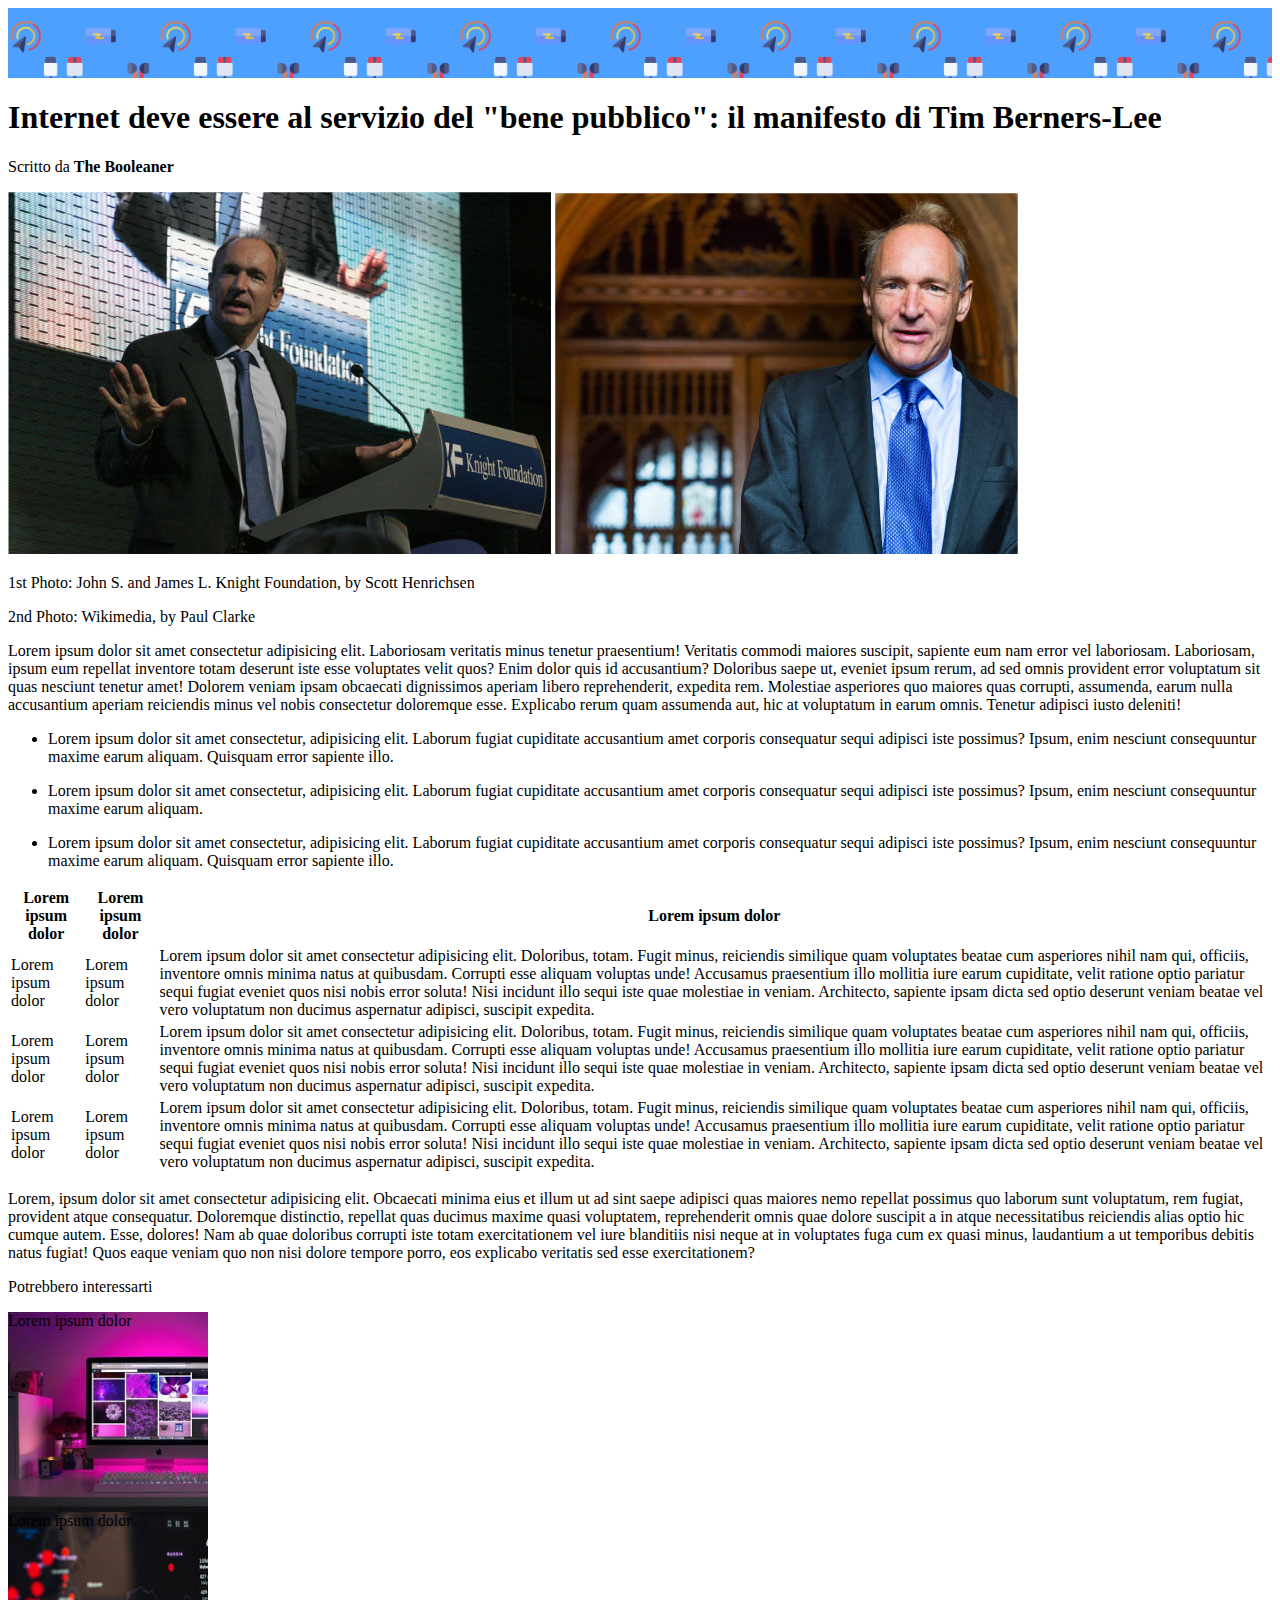
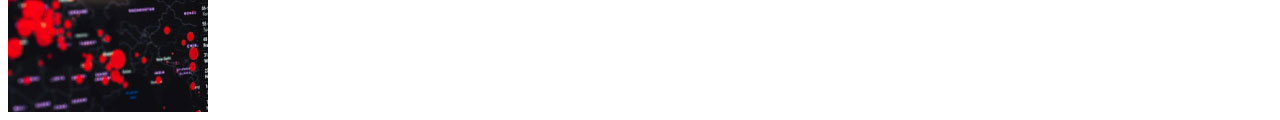
==== index.html @ c409fd41 "first_release-skeleton" ====
<!DOCTYPE html>
<html lang="en">
<head>
    <meta charset="UTF-8">
    <meta http-equiv="X-UA-Compatible" content="IE=edge">
    <meta name="viewport" content="width=device-width, initial-scale=1.0">
    <title>HTML-CSS | Booleaner</title>
    <link rel="stylesheet" href="css/style.css">
</head>
<body>
    <header>
        <div>
            
        </div>
    </header>
    <main>
        <!-- Titolo + autore e data -->
        <div>
            <h1>Internet deve essere al servizio del "bene pubblico": il manifesto di Tim Berners-Lee</h1>
            <p>Scritto da <strong>The Booleaner</strong></p>
        </div>
        <!-- Immagini + descrizioni -->
        <div>
            <img src="img/tim-1.jpg" alt="tim1">
            <img src="img/tim-2.jpg" alt="tim2">
        </div>
        <div>
            <p>1st Photo: John S. and James L. Knight Foundation, by Scott Henrichsen</p>
            <p>2nd Photo: Wikimedia, by Paul Clarke</p>
        </div>
        <section>
            <p>Lorem ipsum dolor sit amet consectetur adipisicing elit. Laboriosam veritatis minus tenetur praesentium! Veritatis commodi maiores suscipit, sapiente eum nam error vel laboriosam. Laboriosam, ipsum eum repellat inventore totam deserunt iste esse voluptates velit quos? Enim dolor quis id accusantium? Doloribus saepe ut, eveniet ipsum rerum, ad sed omnis provident error voluptatum sit quas nesciunt tenetur amet! Dolorem veniam ipsam obcaecati dignissimos aperiam libero reprehenderit, expedita rem. Molestiae asperiores quo maiores quas corrupti, assumenda, earum nulla accusantium aperiam reiciendis minus vel nobis consectetur doloremque esse. Explicabo rerum quam assumenda aut, hic at voluptatum in earum omnis. Tenetur adipisci iusto deleniti!</p>
        </section>
        <section>
            <ul>
                <li>
                    <p>Lorem ipsum dolor sit amet consectetur, adipisicing elit. Laborum fugiat cupiditate accusantium amet corporis consequatur sequi adipisci iste possimus? Ipsum, enim nesciunt consequuntur maxime earum aliquam. Quisquam error sapiente illo.</p>
                </li>
                <li>
                    <p>Lorem ipsum dolor sit amet consectetur, adipisicing elit. Laborum fugiat cupiditate accusantium amet corporis consequatur sequi adipisci iste possimus? Ipsum, enim nesciunt consequuntur maxime earum aliquam.</p>
                </li>
                <li>
                    <p>Lorem ipsum dolor sit amet consectetur, adipisicing elit. Laborum fugiat cupiditate accusantium amet corporis consequatur sequi adipisci iste possimus? Ipsum, enim nesciunt consequuntur maxime earum aliquam. Quisquam error sapiente illo.</p>
                </li>
            </ul>
        </section>
        <!-- Tabella + descrizione-->
        <section>
            <Table>
                <thead>
                    <tr>
                        <th>Lorem ipsum dolor</th>
                        <th>Lorem ipsum dolor</th>
                        <th>Lorem ipsum dolor</th>
                    </tr>
                </thead>
                <tbody>
                    <tr>
                        <td>Lorem ipsum dolor</td>
                        <td>Lorem ipsum dolor</td>
                        <td>Lorem ipsum dolor sit amet consectetur adipisicing elit. Doloribus, totam. Fugit minus, reiciendis similique quam voluptates beatae cum asperiores nihil nam qui, officiis, inventore omnis minima natus at quibusdam. Corrupti esse aliquam voluptas unde! Accusamus praesentium illo mollitia iure earum cupiditate, velit ratione optio pariatur sequi fugiat eveniet quos nisi nobis error soluta! Nisi incidunt illo sequi iste quae molestiae in veniam. Architecto, sapiente ipsam dicta sed optio deserunt veniam beatae vel vero voluptatum non ducimus aspernatur adipisci, suscipit expedita.</td>
                    </tr>
                    <tr>
                        <td>Lorem ipsum dolor</td>
                        <td>Lorem ipsum dolor</td>
                        <td>Lorem ipsum dolor sit amet consectetur adipisicing elit. Doloribus, totam. Fugit minus, reiciendis similique quam voluptates beatae cum asperiores nihil nam qui, officiis, inventore omnis minima natus at quibusdam. Corrupti esse aliquam voluptas unde! Accusamus praesentium illo mollitia iure earum cupiditate, velit ratione optio pariatur sequi fugiat eveniet quos nisi nobis error soluta! Nisi incidunt illo sequi iste quae molestiae in veniam. Architecto, sapiente ipsam dicta sed optio deserunt veniam beatae vel vero voluptatum non ducimus aspernatur adipisci, suscipit expedita.</td>
                    </tr>
                    <tr>
                        <td>Lorem ipsum dolor</td>
                        <td>Lorem ipsum dolor</td>
                        <td>Lorem ipsum dolor sit amet consectetur adipisicing elit. Doloribus, totam. Fugit minus, reiciendis similique quam voluptates beatae cum asperiores nihil nam qui, officiis, inventore omnis minima natus at quibusdam. Corrupti esse aliquam voluptas unde! Accusamus praesentium illo mollitia iure earum cupiditate, velit ratione optio pariatur sequi fugiat eveniet quos nisi nobis error soluta! Nisi incidunt illo sequi iste quae molestiae in veniam. Architecto, sapiente ipsam dicta sed optio deserunt veniam beatae vel vero voluptatum non ducimus aspernatur adipisci, suscipit expedita.</td>
                    </tr>
                </tbody>
            </Table>
            <section>
                <p>Lorem, ipsum dolor sit amet consectetur adipisicing elit. Obcaecati minima eius et illum ut ad sint saepe adipisci quas maiores nemo repellat possimus quo laborum sunt voluptatum, rem fugiat, provident atque consequatur. Doloremque distinctio, repellat quas ducimus maxime quasi voluptatem, reprehenderit omnis quae dolore suscipit a in atque necessitatibus reiciendis alias optio hic cumque autem. Esse, dolores! Nam ab quae doloribus corrupti iste totam exercitationem vel iure blanditiis nisi neque at in voluptates fuga cum ex quasi minus, laudantium a ut temporibus debitis natus fugiat! Quos eaque veniam quo non nisi dolore tempore porro, eos explicabo veritatis sed esse exercitationem?</p>
            </section>
        </section>
    </main>
    <footer>
        <!-- Immagini Correlate -->
        <p>Potrebbero interessarti</p>
        <div class="related1">Lorem ipsum dolor</div>
        <div class="related2">Lorem ipsum dolor</div>
    </footer>
</body>
</html>
---- css/style.css ----
header{
    height: 70px;
    background-image: url(../img/pattern.png);
    background-size: 300px;
    background-color: rgb(78, 160, 255)
}

footer{
    width: 200px;
}

.related1{
    background-image: url(../img/monitor.jpg);
    height: 200px;
}
.related2{
    background-image: url(../img/graph.jpg);
    height: 200px;
}
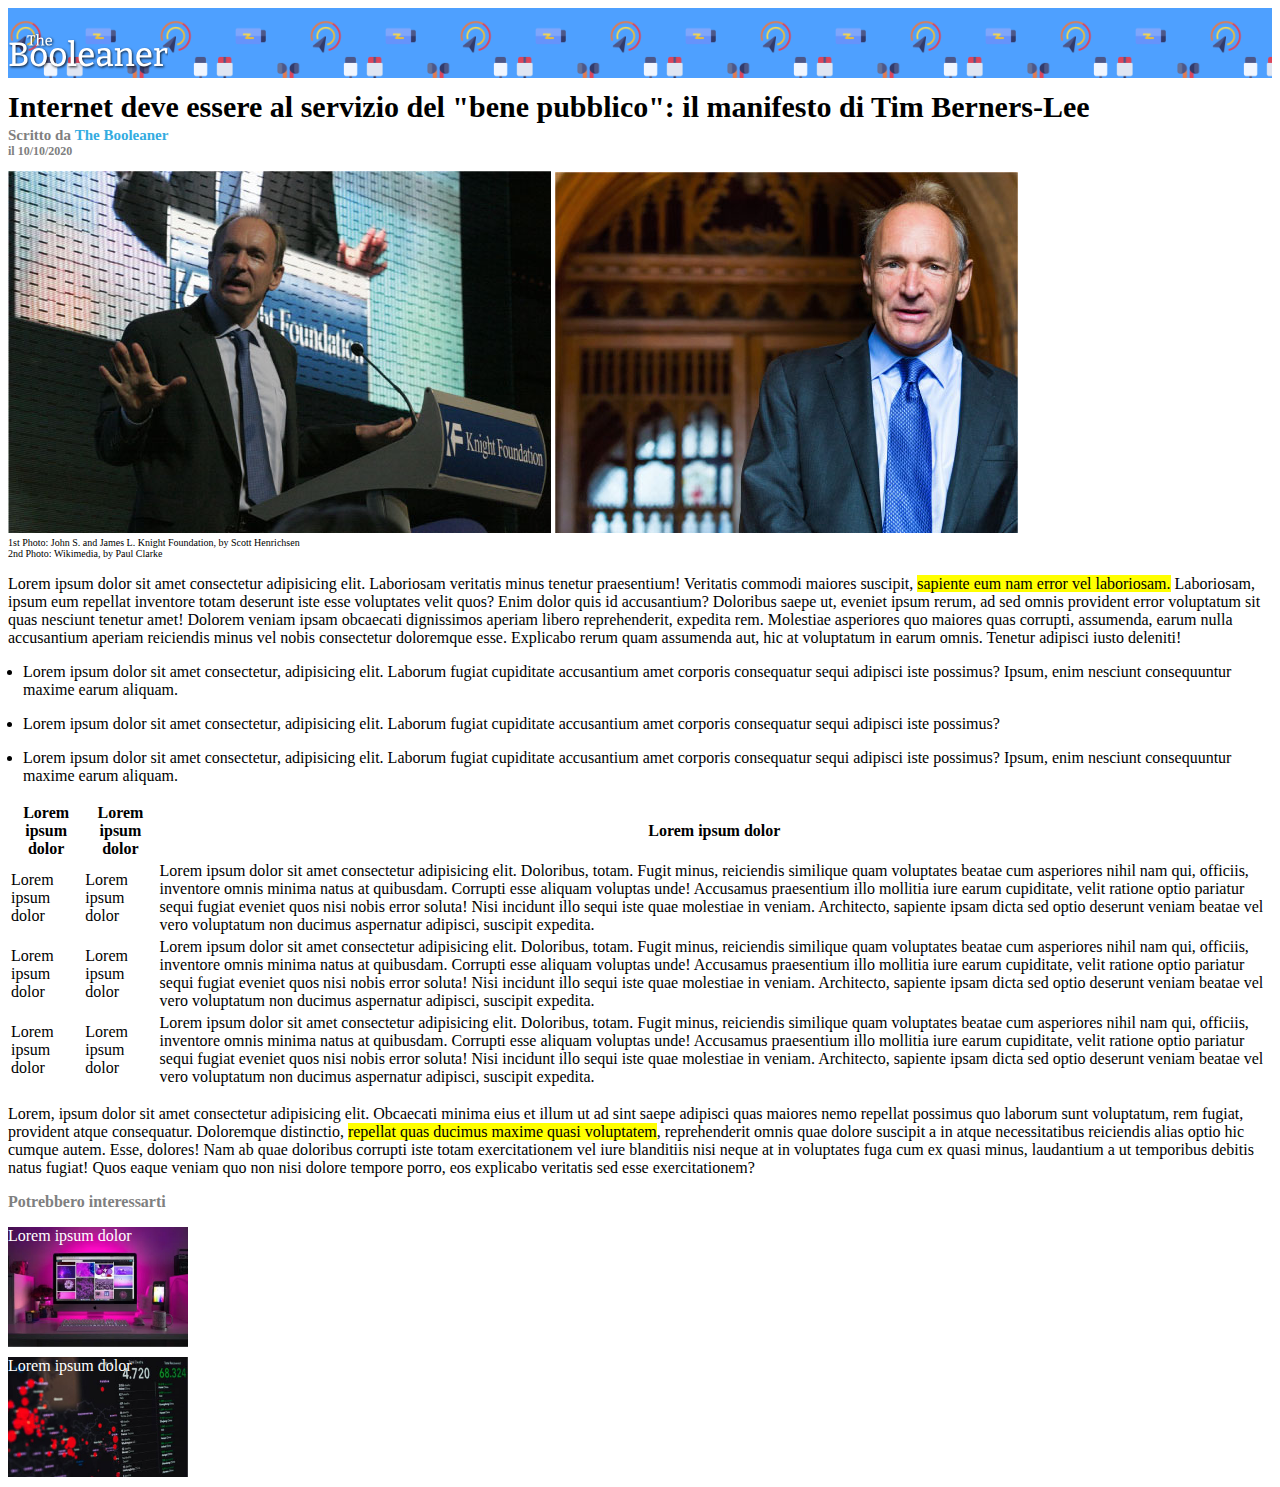
==== commit 7a8a3f0f: "2nd_release" ====
--- a/index.html
+++ b/index.html
@@ -9,38 +9,37 @@
 </head>
 <body>
     <header>
-        <div>
-            
-        </div>
+        <img id="img-logo" src="img/logo.svg" alt="img-logo">
     </header>
     <main>
         <!-- Titolo + autore e data -->
-        <div>
-            <h1>Internet deve essere al servizio del "bene pubblico": il manifesto di Tim Berners-Lee</h1>
-            <p>Scritto da <strong>The Booleaner</strong></p>
+        <h1 id="titolo-principale">Internet deve essere al servizio del "bene pubblico": il manifesto di Tim Berners-Lee</h1>
+        <div class="author">
+            <span id="author-description"><strong>Scritto da</strong> </span><span id="author-name"><strong> The Booleaner</strong> </span>
         </div>
+        <div id="date"><strong>il 10/10/2020</strong></div>
         <!-- Immagini + descrizioni -->
         <div>
             <img src="img/tim-1.jpg" alt="tim1">
             <img src="img/tim-2.jpg" alt="tim2">
         </div>
         <div>
-            <p>1st Photo: John S. and James L. Knight Foundation, by Scott Henrichsen</p>
-            <p>2nd Photo: Wikimedia, by Paul Clarke</p>
+            <p class="photo-author">1st Photo: John S. and James L. Knight Foundation, by Scott Henrichsen</p>
+            <p class="photo-author">2nd Photo: Wikimedia, by Paul Clarke</p>
         </div>
         <section>
-            <p>Lorem ipsum dolor sit amet consectetur adipisicing elit. Laboriosam veritatis minus tenetur praesentium! Veritatis commodi maiores suscipit, sapiente eum nam error vel laboriosam. Laboriosam, ipsum eum repellat inventore totam deserunt iste esse voluptates velit quos? Enim dolor quis id accusantium? Doloribus saepe ut, eveniet ipsum rerum, ad sed omnis provident error voluptatum sit quas nesciunt tenetur amet! Dolorem veniam ipsam obcaecati dignissimos aperiam libero reprehenderit, expedita rem. Molestiae asperiores quo maiores quas corrupti, assumenda, earum nulla accusantium aperiam reiciendis minus vel nobis consectetur doloremque esse. Explicabo rerum quam assumenda aut, hic at voluptatum in earum omnis. Tenetur adipisci iusto deleniti!</p>
+            <p>Lorem ipsum dolor sit amet consectetur adipisicing elit. Laboriosam veritatis minus tenetur praesentium! Veritatis commodi maiores suscipit, <span class="highlighter">sapiente eum nam error vel laboriosam.</span>  Laboriosam, ipsum eum repellat inventore totam deserunt iste esse voluptates velit quos? Enim dolor quis id accusantium? Doloribus saepe ut, eveniet ipsum rerum, ad sed omnis provident error voluptatum sit quas nesciunt tenetur amet! Dolorem veniam ipsam obcaecati dignissimos aperiam libero reprehenderit, expedita rem. Molestiae asperiores quo maiores quas corrupti, assumenda, earum nulla accusantium aperiam reiciendis minus vel nobis consectetur doloremque esse. Explicabo rerum quam assumenda aut, hic at voluptatum in earum omnis. Tenetur adipisci iusto deleniti!</p>
         </section>
         <section>
             <ul>
                 <li>
-                    <p>Lorem ipsum dolor sit amet consectetur, adipisicing elit. Laborum fugiat cupiditate accusantium amet corporis consequatur sequi adipisci iste possimus? Ipsum, enim nesciunt consequuntur maxime earum aliquam. Quisquam error sapiente illo.</p>
+                    <p>Lorem ipsum dolor sit amet consectetur, adipisicing elit. Laborum fugiat cupiditate accusantium amet corporis consequatur sequi adipisci iste possimus? Ipsum, enim nesciunt consequuntur maxime earum aliquam.</p>
+                </li>
+                <li>
+                    <p>Lorem ipsum dolor sit amet consectetur, adipisicing elit. Laborum fugiat cupiditate accusantium amet corporis consequatur sequi adipisci iste possimus?</p>
                 </li>
                 <li>
                     <p>Lorem ipsum dolor sit amet consectetur, adipisicing elit. Laborum fugiat cupiditate accusantium amet corporis consequatur sequi adipisci iste possimus? Ipsum, enim nesciunt consequuntur maxime earum aliquam.</p>
-                </li>
-                <li>
-                    <p>Lorem ipsum dolor sit amet consectetur, adipisicing elit. Laborum fugiat cupiditate accusantium amet corporis consequatur sequi adipisci iste possimus? Ipsum, enim nesciunt consequuntur maxime earum aliquam. Quisquam error sapiente illo.</p>
                 </li>
             </ul>
         </section>
@@ -73,13 +72,13 @@
                 </tbody>
             </Table>
             <section>
-                <p>Lorem, ipsum dolor sit amet consectetur adipisicing elit. Obcaecati minima eius et illum ut ad sint saepe adipisci quas maiores nemo repellat possimus quo laborum sunt voluptatum, rem fugiat, provident atque consequatur. Doloremque distinctio, repellat quas ducimus maxime quasi voluptatem, reprehenderit omnis quae dolore suscipit a in atque necessitatibus reiciendis alias optio hic cumque autem. Esse, dolores! Nam ab quae doloribus corrupti iste totam exercitationem vel iure blanditiis nisi neque at in voluptates fuga cum ex quasi minus, laudantium a ut temporibus debitis natus fugiat! Quos eaque veniam quo non nisi dolore tempore porro, eos explicabo veritatis sed esse exercitationem?</p>
+                <p>Lorem, ipsum dolor sit amet consectetur adipisicing elit. Obcaecati minima eius et illum ut ad sint saepe adipisci quas maiores nemo repellat possimus quo laborum sunt voluptatum, rem fugiat, provident atque consequatur. Doloremque distinctio, <span class="highlighter">repellat quas ducimus maxime quasi voluptatem</span>, reprehenderit omnis quae dolore suscipit a in atque necessitatibus reiciendis alias optio hic cumque autem. Esse, dolores! Nam ab quae doloribus corrupti iste totam exercitationem vel iure blanditiis nisi neque at in voluptates fuga cum ex quasi minus, laudantium a ut temporibus debitis natus fugiat! Quos eaque veniam quo non nisi dolore tempore porro, eos explicabo veritatis sed esse exercitationem?</p>
             </section>
         </section>
     </main>
     <footer>
         <!-- Immagini Correlate -->
-        <p>Potrebbero interessarti</p>
+        <p id="suggested"><strong>Potrebbero interessarti</strong></p>
         <div class="related1">Lorem ipsum dolor</div>
         <div class="related2">Lorem ipsum dolor</div>
     </footer>
--- a/css/style.css
+++ b/css/style.css
@@ -2,18 +2,69 @@
     height: 70px;
     background-image: url(../img/pattern.png);
     background-size: 300px;
-    background-color: rgb(78, 160, 255)
+    background-color: rgb(78, 160, 255);
+    
 }
 
 footer{
-    width: 200px;
+    height: 250px;
+}
+
+.photo-author{
+    margin: 0;
+    font-size: 10px;
+}
+
+.author{
+    font-size: 15px;
+}
+
+.highlighter{
+    background-color: yellow;
 }
 
 .related1{
     background-image: url(../img/monitor.jpg);
-    height: 200px;
+    background-repeat: no-repeat;
+    background-size: 180px;
+    height: 130px;
+    color: white;
 }
 .related2{
     background-image: url(../img/graph.jpg);
-    height: 200px;
+    background-repeat: no-repeat;
+    background-size: 180px;
+    height: 130px;
+    color: white;
+}
+
+#img-logo{
+    width: 160px;
+    margin-top: 25px;
+}
+
+#titolo-principale{
+    font-size: 30px;
+    margin-top: 12px;
+    margin-bottom: 3px;
+}
+
+#author-description{
+    color: grey;
+}
+#author-name{
+    color: rgb(52, 172, 225);
+}
+#date{
+    color: grey;
+    margin-bottom: 12px;
+    font-size: 12px;
+}
+
+ul{
+    padding-left: 15px;
+}
+
+#suggested{
+    color: grey;
 }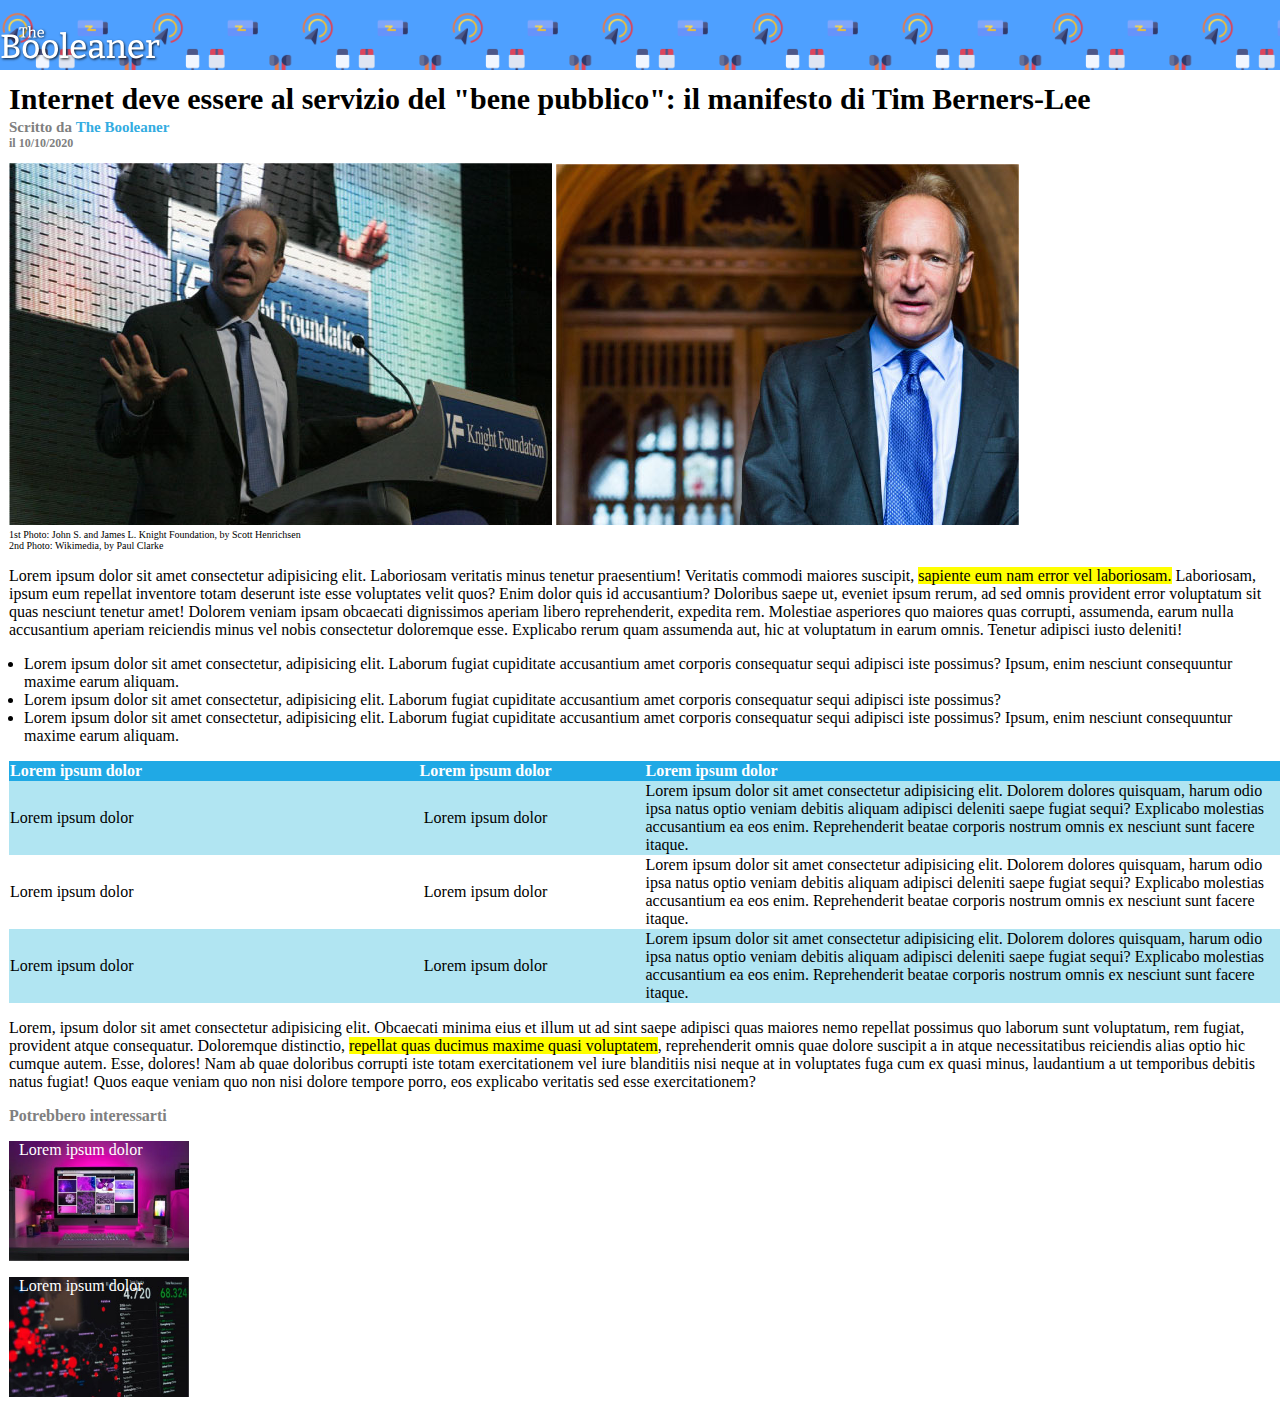
==== commit 93792033: "official_release" ====
--- a/index.html
+++ b/index.html
@@ -48,26 +48,26 @@
             <Table>
                 <thead>
                     <tr>
-                        <th>Lorem ipsum dolor</th>
-                        <th>Lorem ipsum dolor</th>
-                        <th>Lorem ipsum dolor</th>
+                        <th class="left">Lorem ipsum dolor</th>
+                        <th class="center">Lorem ipsum dolor</th>
+                        <th class="right">Lorem ipsum dolor</th>
                     </tr>
                 </thead>
                 <tbody>
-                    <tr>
-                        <td>Lorem ipsum dolor</td>
-                        <td>Lorem ipsum dolor</td>
-                        <td>Lorem ipsum dolor sit amet consectetur adipisicing elit. Doloribus, totam. Fugit minus, reiciendis similique quam voluptates beatae cum asperiores nihil nam qui, officiis, inventore omnis minima natus at quibusdam. Corrupti esse aliquam voluptas unde! Accusamus praesentium illo mollitia iure earum cupiditate, velit ratione optio pariatur sequi fugiat eveniet quos nisi nobis error soluta! Nisi incidunt illo sequi iste quae molestiae in veniam. Architecto, sapiente ipsam dicta sed optio deserunt veniam beatae vel vero voluptatum non ducimus aspernatur adipisci, suscipit expedita.</td>
+                    <tr class="colored">
+                        <td class="left">Lorem ipsum dolor</td>
+                        <td class="center">Lorem ipsum dolor</td>
+                        <td class="right">Lorem ipsum dolor sit amet consectetur adipisicing elit. Dolorem dolores quisquam, harum odio ipsa natus optio veniam debitis aliquam adipisci deleniti saepe fugiat sequi? Explicabo molestias accusantium ea eos enim. Reprehenderit beatae corporis nostrum omnis ex nesciunt sunt facere itaque.</td>
                     </tr>
-                    <tr>
-                        <td>Lorem ipsum dolor</td>
-                        <td>Lorem ipsum dolor</td>
-                        <td>Lorem ipsum dolor sit amet consectetur adipisicing elit. Doloribus, totam. Fugit minus, reiciendis similique quam voluptates beatae cum asperiores nihil nam qui, officiis, inventore omnis minima natus at quibusdam. Corrupti esse aliquam voluptas unde! Accusamus praesentium illo mollitia iure earum cupiditate, velit ratione optio pariatur sequi fugiat eveniet quos nisi nobis error soluta! Nisi incidunt illo sequi iste quae molestiae in veniam. Architecto, sapiente ipsam dicta sed optio deserunt veniam beatae vel vero voluptatum non ducimus aspernatur adipisci, suscipit expedita.</td>
+                    <tr class="uncolored">
+                        <td class="left">Lorem ipsum dolor</td>
+                        <td class="center">Lorem ipsum dolor</td>
+                        <td class="right">Lorem ipsum dolor sit amet consectetur adipisicing elit. Dolorem dolores quisquam, harum odio ipsa natus optio veniam debitis aliquam adipisci deleniti saepe fugiat sequi? Explicabo molestias accusantium ea eos enim. Reprehenderit beatae corporis nostrum omnis ex nesciunt sunt facere itaque.</td>
                     </tr>
-                    <tr>
-                        <td>Lorem ipsum dolor</td>
-                        <td>Lorem ipsum dolor</td>
-                        <td>Lorem ipsum dolor sit amet consectetur adipisicing elit. Doloribus, totam. Fugit minus, reiciendis similique quam voluptates beatae cum asperiores nihil nam qui, officiis, inventore omnis minima natus at quibusdam. Corrupti esse aliquam voluptas unde! Accusamus praesentium illo mollitia iure earum cupiditate, velit ratione optio pariatur sequi fugiat eveniet quos nisi nobis error soluta! Nisi incidunt illo sequi iste quae molestiae in veniam. Architecto, sapiente ipsam dicta sed optio deserunt veniam beatae vel vero voluptatum non ducimus aspernatur adipisci, suscipit expedita.</td>
+                    <tr class="colored">
+                        <td class="left">Lorem ipsum dolor</td>
+                        <td class="center">Lorem ipsum dolor</td>
+                        <td class="right">Lorem ipsum dolor sit amet consectetur adipisicing elit. Dolorem dolores quisquam, harum odio ipsa natus optio veniam debitis aliquam adipisci deleniti saepe fugiat sequi? Explicabo molestias accusantium ea eos enim. Reprehenderit beatae corporis nostrum omnis ex nesciunt sunt facere itaque.</td>
                     </tr>
                 </tbody>
             </Table>
@@ -79,8 +79,12 @@
     <footer>
         <!-- Immagini Correlate -->
         <p id="suggested"><strong>Potrebbero interessarti</strong></p>
-        <div class="related1">Lorem ipsum dolor</div>
-        <div class="related2">Lorem ipsum dolor</div>
+        <div class="related1">   
+            <p class="related-title">Lorem ipsum dolor</p>
+        </div>
+        <div class="related2">
+            <p class="related-title">Lorem ipsum dolor</p>
+        </div>
     </footer>
 </body>
 </html>--- a/css/style.css
+++ b/css/style.css
@@ -1,13 +1,43 @@
+body{
+    font-family:'Times New Roman', Times, serif;
+    margin: 0;
+}
+
 header{
     height: 70px;
     background-image: url(../img/pattern.png);
     background-size: 300px;
     background-color: rgb(78, 160, 255);
-    
+}
+
+main{
+    margin-left: 9px;
 }
 
 footer{
-    height: 250px;
+    margin-left: 9px;
+}
+
+ul{
+    padding-left: 15px;
+}
+
+ul p{
+    padding-left: 0;
+    margin: 0;
+}
+
+table {
+    border-collapse: collapse;
+}
+
+thead{
+    color: white;
+    background-color: rgb(32, 169, 229);
+}
+
+footer{
+    height: 300px;
 }
 
 .photo-author{
@@ -23,19 +53,49 @@
     background-color: yellow;
 }
 
+.colored{
+    background-color: rgb(177, 229, 242);
+    height: fit-content;
+}
+
+.uncolored{
+    background-color: white;
+    height: fit-content;
+}
+
+.left{
+    text-align: left;
+    width: 25%;
+}
+
+.center{
+    text-align: center;
+    width: 25%;
+}
+
+.right{
+    text-align: left;
+    width: 50%;
+}
+
 .related1{
     background-image: url(../img/monitor.jpg);
     background-repeat: no-repeat;
     background-size: 180px;
-    height: 130px;
+    height: 120px;
     color: white;
 }
 .related2{
     background-image: url(../img/graph.jpg);
     background-repeat: no-repeat;
     background-size: 180px;
-    height: 130px;
+    height: 120px;
     color: white;
+}
+
+
+.related-title{
+    margin-left: 10px;
 }
 
 #img-logo{
@@ -61,10 +121,6 @@
     font-size: 12px;
 }
 
-ul{
-    padding-left: 15px;
-}
-
 #suggested{
     color: grey;
 }